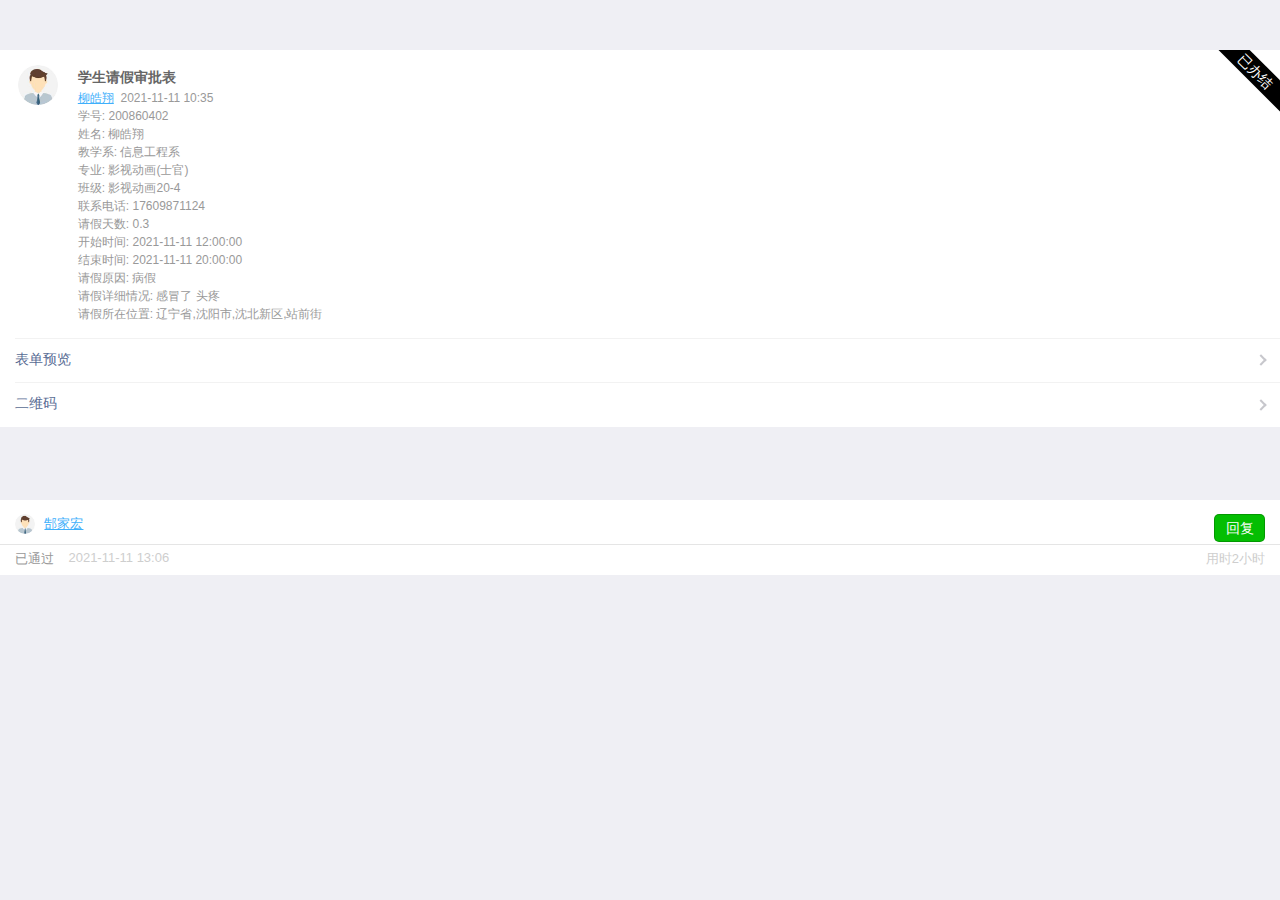
==== clbd.html @ 95070223 "Add files via upload" ====
<!DOCTYPE html>
<html lang="en">

<head>
    <meta charset="UTF-8">
    <meta http-equiv="X-UA-Compatible" content="IE=edge">
    <meta name="viewport" content="width=device-width, initial-scale=1.0">
    <link rel="stylesheet" href="./web.css">
    <title>处理表单</title>
    <script src="./base64.js"></script>
</head>

<body>
    <div class="">
        <div style="display: block; overflow: auto;">

            <div class="panel">
                <div>
                    <a class="media_box" href="">
                        <div
                            style="width: 50px; height: 50px; line-height: 50px; text-align: center; margin-right: 12.8px;">
                            <img src="photo.jfif" id="starter-icon" class="list-item-img">
                        </div>
                        <div class="media_box_content">
                            <h4 style="white-space: normal;font-weight: bold; font-size: 14px;">学生请假审批表</h4>
                            <p>
                                <span style="color: #3FB0FB;text-decoration: underline;"><span
                                        id="name1">柳皓翔</span></span>
                                <span>&nbsp;<span id="requesttime">2021-11-11 10:35</span></span>
                            </p>
                            <p>学号: <span id="studentnumber">200860402</span></p>
                            <p>姓名: <span id="name2">柳皓翔</span></p>
                            <p>教学系: 信息工程系</p>
                            <p>专业: 影视动画(士官)</p>
                            <p>班级: <span id="class">影视动画20-4</span></p>
                            <p>联系电话: <span id="phonenumber">17609871124</span></p>
                            <p>请假天数: <span id="day">0.3</span></p>
                            <p>开始时间: <span id="stime">2021-11-11 12:00:00</span></p>
                            <p>结束时间: <span id="edtime">2021-11-11 20:00:00</span></p>
                            <p>请假原因: <psan id="reason">病假</psan>
                            </p>
                            <p>请假详细情况: <span id="details">感冒了 头疼</span></p>
                            <p>请假所在位置: 辽宁省,沈阳市,沈北新区,站前街</p>
                            <p style="display:none;-webkit-line-clamp: 10;"></p>
                        </div>
                        <div class="end">已办结</div>
                    </a>
                </div>
                <a class="webui_panel_ft" href="" style="color: #586c94;">
                    表单预览
                </a>
                <a class="webui_panel_ft" href="" style="color: #586c94;">
                    二维码
                </a>
            </div>
        </div>
        <div class="webui_panel_contect">
            <div style="margin-top: 1.17647059em;">
                <div class="webui_panel">
                    <div class="webui_panel_hd">
                        <img src="photo.jfif" alt="" style="    -webkit-text-size-adjust: 100%;
                    line-height: 1.6;
                    font-family: Helvetica Neue,Helvetica,Arial,sans-serif;
                    color: #999;
                    font-size: 13px;
                    padding: 0px;
                    margin: 0 5px 0 0;
                    list-style-type: none;
                    -webkit-tap-highlight-color: rgba(0,0,0,0);
                    width: 20px;
                    margin-right: 5px;
                    height: 20px;
                    border-radius: 50%;
                    vertical-align: top;">
                        <a id="teacher" href="">
                            郜家宏
                        </a>
                        <a class="button_1" href="" style="color: white;">回复</a>
                    </div>
                    <div class="webui_panel_bd">
                        <ul>
                            <li style="float: left; color: #999; font-size: 13px;">已通过&nbsp;&nbsp;&nbsp;&nbsp;</li>
                            <li style="float: left; padding: 0 13px 0 0; color: #cecece; font-size: 13px;"><span
                                    id="passtime">2021-11-11 13:06</span></li>
                            <li style="float: right; color: #cecece; font-size: 13px;"><span>用时</span><span id="duration">2小时</span>
                            </li>
                        </ul>
                    </div>
                </div>
            </div>
        </div>
    </div>
</body>
<script>
    var str = Base64.decode(parent.location.href.split("?")[1]); //解码URL中的信息

    window.onload = function () {

        var a1 = str.split("&")[0];
        var a2 = a1.split("=")[1];
        document.getElementById("name1").innerHTML = a2;
        document.getElementById("name2").innerHTML = a2;

        var a1 = str.split("&")[1];
        var a2 = a1.split("=")[1];
        document.getElementById("class").innerHTML = a2;

        var a1 = str.split("&")[2];
        var a2 = a1.split("=")[1];
        document.getElementById("studentnumber").innerHTML = a2;

        var a1 = str.split("&")[3];
        var a2 = a1.split("=")[1];
        document.getElementById("phonenumber").innerHTML = a2;

        var a1 = str.split("&")[4];
        var a2 = a1.split("=")[1];
        var aa = a2.replace("T", " ");
        document.getElementById("requesttime").innerHTML = a2;

        var a1 = str.split("&")[5];
        var a2 = a1.split("=")[1];
        document.getElementById("stime").innerHTML = a2;

        var a1 = str.split("&")[6];
        var a2 = a1.split("=")[1];
        document.getElementById("edtime").innerHTML = a2;

        var a1 = str.split("&")[7];
        var a2 = a1.split("=")[1];
        document.getElementById("reason").innerHTML = a2;

        var a1 = str.split("&")[8];
        var a2 = a1.split("=")[1];
        document.getElementById("details").innerHTML = a2;

        var a1 = str.split("&")[9];
        var a2 = a1.split("=")[1];
        document.getElementById("passtime").innerHTML = a2;

        var a1 = str.split("&")[10];
        var a2 = a1.split("=")[1];
        document.getElementById("day").innerHTML = a2;

        var a1 = str.split("&")[11];
        var a2 = a1.split("=")[1];
        document.getElementById("duration").innerHTML = a2;
    }

    /*
    function name1() {
        var a1 = str.split("&")[0];
        var a2 = a1.split("=")[1];
        document.getElementById("name1").innerHTML = a2;
        document.getElementById("name2").innerHTML = a2;
    }

    function sclass() {
        var a1 = str.split("&")[1];
        var a2 = a1.split("=")[1];
        document.getElementById("class").innerHTML = a2;
    }

    function studentnumber() {
        var a1 = str.split("&")[2];
        var a2 = a1.split("=")[1];
        document.getElementById("studentnumber").innerHTML = a2;
    }

    function phonenumber() {
        var a1 = str.split("&")[3];
        var a2 = a1.split("=")[1];
        document.getElementById("phonenumber").innerHTML = a2;
    }

    function requesttime() {
        var a1 = str.split("&")[4];
        var a2 = a1.split("=")[1];
        var aa = a2.replace("T", " ");
        document.getElementById("requesttime").innerHTML = a2;
    }

    function stime() {
        var a1 = str.split("&")[5];
        var a2 = a1.split("=")[1];
        document.getElementById("stime").innerHTML = a2;
    }

    function edtime() {
        var a1 = str.split("&")[6];
        var a2 = a1.split("=")[1];
        document.getElementById("edtime").innerHTML = a2;
    }

    function reason() {
        var a1 = str.split("&")[7];
        var a2 = a1.split("=")[1];
        document.getElementById("reason").innerHTML = a2;
    }

    function details() {
        var a1 = str.split("&")[8];
        var a2 = a1.split("=")[1];
        document.getElementById("details").innerHTML = a2;
    }

    function passtime() {
        var a1 = str.split("&")[9];
        var a2 = a1.split("=")[1];
        document.getElementById("passtime").innerHTML = a2;
    }

    function day() {
        var a1 = str.split("&")[10];
        var a2 = a1.split("=")[1];
        document.getElementById("day").innerHTML = a2;
    }

    function duration() {
        var a1 = str.split("&")[11];
        var a2 = a1.split("=")[1];
        document.getElementById("duration").innerHTML = a2;
    }
    name1();
    sclass();
    studentnumber();
    phonenumber();
    requesttime();
    stime();
    edtime();
    reason();
    details();
    passtime();
    day();
    duration();
    */
</script>

</html>
---- web.css ----
* {
    padding: 0;
    margin: 0;
    list-style-type: none;
}

body {
    font-size: 16px;
    /*line-height: 1.6;*/
    font-family: Helvetica Neue, Helvetica, Arial, sans-serif;
    background: #efeff4;
}

div {
    display: block;
}

a {
    text-decoration: none;
}

a:-webkit-any-link {
    color: #999;
    cursor: pointer;
}

h4 {
    color: #666;
    line-height: 24px;
}

label {
    display: contents;
}

input {
    display: none;
}

.clbd {
    display: none;
}

.bdyl {
    display: none;
}

.cklc {
    display: none;
}

#clbd:checked~.clbd {
    display: block;
}

#bdyl:checked~.bdyl {
    display: block;
}

#cklc:checked~.cklc {
    display: block;
}

#clbd:checked~.navbar label[for="clbd"] a {
    color: #2FA1DB;
    border-bottom: 3px solid #2FA1DB;
}

#bdyl:checked~.navbar label[for="bdyl"] a {
    color: #2FA1DB;
    border-bottom: 3px solid #2FA1DB;
}

#cklc:checked~.navbar label[for="cklc"] a {
    color: #2FA1DB;
    border-bottom: 3px solid #2FA1DB;
}

/*.navbar{
    display: block;
    width: 100%;
    height: 53px;
    position: absolute;
    display: flex;
    border-bottom: 1px solid #ccc;
}*/
.all {
    overflow-x: hidden;
}

.navbar {
    -webkit-text-size-adjust: 100%;
    line-height: 1.6;
    font-family: Helvetica Neue, Helvetica, Arial, sans-serif;
    font-size: 16px;
    padding: 0px;
    margin: 0px;
    list-style-type: none;
    -webkit-tap-highlight-color: rgba(0, 0, 0, 0);
    display: inline-flex;
    position: absolute;
    top: 0;
    width: 100%;
    background-color: #fafafa;
    z-index: 1;
}

.navbar:after {
    content: " ";
    position: absolute;
    left: 0;
    bottom: 0;
    width: 100%;
    height: 1px;
    border-bottom: 1px solid #bcbab6;
    color: #bcbab6;
    -webkit-transform-origin: 0 100%;
    transform-origin: 0 100%;
    -webkit-transform: scaleY(.5);
    transform: scaleY(.5);
}

.navbar_tiem {
    position: relative;
    display: block;
    flex: 1;
    text-align: center;
    font-size: 15px;
    padding: 13px 0;
    color: #888;
    background-color: #ffffff;
}

.navbar_tiem:link {
    color: #2FA1DB;
}

.panel {
    margin-top: 50px;
    width: 100%;
    background-color: #fff;
    position: relative;
    overflow: hidden;
}

.media_box {
    padding: 15px;
    display: block;
}

.media_box {
    display: flex;
}

.media_box span {
    font-size: 12px;

}

.media_box p {
    font-size: 12px;
    line-height: 1.5;
}

.list-item-img {
    font-size: 16px;
    color: #000;
    text-align: center;
    line-height: 50px;
    width: 40px;
    height: 40px;
    border-radius: 50%;
    margin-right: 5px;
}

.media_box_content {
    padding: 0px;
    margin: 0px;
    flex: 1;
}

.end {
    -webkit-text-size-adjust: 100%;
    line-height: 1.6;
    font-family: Helvetica Neue, Helvetica, Arial, sans-serif;
    padding: 0px;
    margin: 0px;
    list-style-type: none;
    -webkit-tap-highlight-color: rgba(0, 0, 0, 0);
    position: absolute;
    width: 100px;
    right: -25px;
    transform: rotate(45deg);
    color: white;
    text-align: center;
    font-size: 14px;
    top: 10px;
    background: #000000 !important;
}

.webui_panel_ft {
    -webkit-text-size-adjust: 100%;
    line-height: 1.6;
    font-family: Helvetica Neue, Helvetica, Arial, sans-serif;
    margin: 0px;
    list-style-type: none;
    text-decoration: none;
    padding: 10px 15px 12px;
    font-size: 14px;
    position: relative;
    display: block;
    color: #586c94;
    -webkit-tap-highlight-color: rgba(0, 0, 0, 0);
}

.webui_panel_ft:before {
    content: " ";
    position: absolute;
    left: 0;
    top: 0;
    width: 100%;
    height: 1px;
    border-top: 1px solid #e5e5e5;
    color: #e5e5e5;
    -webkit-transform-origin: 0 0;
    transform-origin: 0 0;
    -webkit-transform: scaleY(.5);
    transform: scaleY(.5);
    left: 15px;
}

.webui_panel_ft:after {
    content: " ";
    display: inline-block;
    -webkit-transform: rotate(45deg);
    transform: rotate(45deg);
    height: 6px;
    width: 6px;
    border-width: 2px 2px 0 0;
    border-color: #c7c7cc;
    border-style: solid;
    position: relative;
    top: -2px;
    position: absolute;
    right: 15px;
    top: 50%;
    margin-top: -4px;
}

.webui_panel_contect {
    padding-bottom: 75px;
    width: 100%;
    background-color: #efeff4;
    position: relative;
    top: 54px;
}

.webui_panel {
    height: 75px;
    background-color: #fff;
}

.webui_panel_hd {
    padding: 14px 15px 10px;
    height: 20px;
    border-bottom: 1px solid #e5e5e5;
    /* position: relative; */
}

.webui_panel_bd {
    padding: 5px 15px;
    height: 31px;
}

.button_1 {
    padding: 0 .75em;
    font-size: 14px;
    line-height: 1.9;
    border: 1px solid rgba(0, 0, 0, .2);
    border-radius: 5px;
    float: right;
    top: -15px;
    background-color: #04be02;
}

/*.button_1:after {
    content: " ";
    width: 200%;
    height: 200%;
    position: absolute;
    top: 0;
    left: 0;
    border: 1px solid rgba(0, 0, 0, .2);
    -webkit-transform: scale(.5);
    transform: scale(.5);
    -webkit-transform-origin: 0 0;
    transform-origin: 0 0;
    box-sizing: border-box;
    border-radius: 10px;
}*/

#teacher {
    color: #3FB0FB;
    text-decoration: underline;
    font-size: 13px;
    line-height: 1;
}
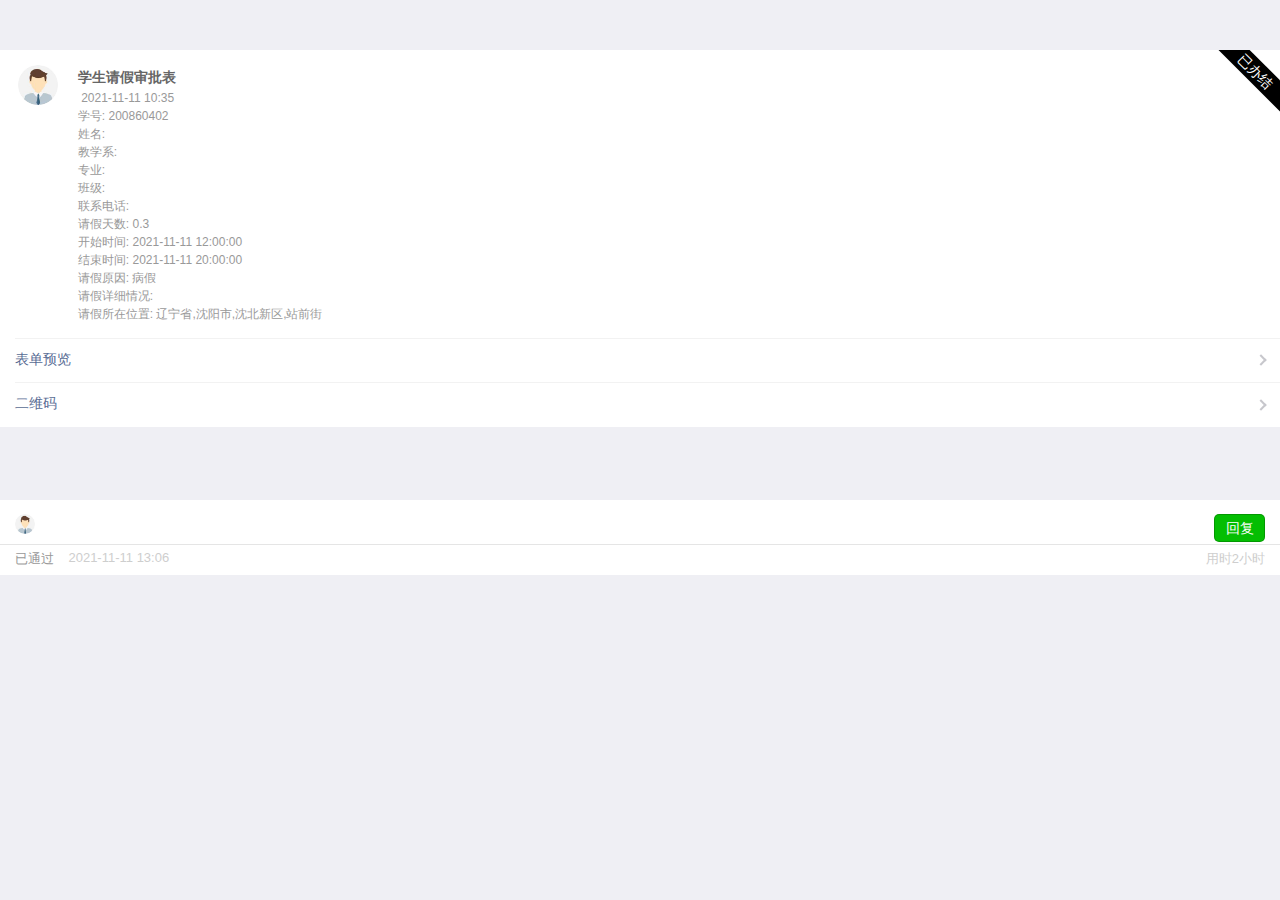
==== commit d62db01c: "Update clbd.html" ====
--- a/clbd.html
+++ b/clbd.html
@@ -25,21 +25,21 @@
                             <h4 style="white-space: normal;font-weight: bold; font-size: 14px;">学生请假审批表</h4>
                             <p>
                                 <span style="color: #3FB0FB;text-decoration: underline;"><span
-                                        id="name1">柳皓翔</span></span>
+                                        id="name1"></span></span>
                                 <span>&nbsp;<span id="requesttime">2021-11-11 10:35</span></span>
                             </p>
                             <p>学号: <span id="studentnumber">200860402</span></p>
-                            <p>姓名: <span id="name2">柳皓翔</span></p>
-                            <p>教学系: 信息工程系</p>
-                            <p>专业: 影视动画(士官)</p>
-                            <p>班级: <span id="class">影视动画20-4</span></p>
-                            <p>联系电话: <span id="phonenumber">17609871124</span></p>
+                            <p>姓名: <span id="name2"></span></p>
+                            <p>教学系: </p>
+                            <p>专业: </p>
+                            <p>班级: <span id="class"></span></p>
+                            <p>联系电话: <span id="phonenumber"></span></p>
                             <p>请假天数: <span id="day">0.3</span></p>
                             <p>开始时间: <span id="stime">2021-11-11 12:00:00</span></p>
                             <p>结束时间: <span id="edtime">2021-11-11 20:00:00</span></p>
                             <p>请假原因: <psan id="reason">病假</psan>
                             </p>
-                            <p>请假详细情况: <span id="details">感冒了 头疼</span></p>
+                            <p>请假详细情况: <span id="details"></span></p>
                             <p>请假所在位置: 辽宁省,沈阳市,沈北新区,站前街</p>
                             <p style="display:none;-webkit-line-clamp: 10;"></p>
                         </div>
@@ -73,7 +73,7 @@
                     border-radius: 50%;
                     vertical-align: top;">
                         <a id="teacher" href="">
-                            郜家宏
+                            
                         </a>
                         <a class="button_1" href="" style="color: white;">回复</a>
                     </div>
@@ -236,4 +236,4 @@
     */
 </script>
 
-</html>+</html>
